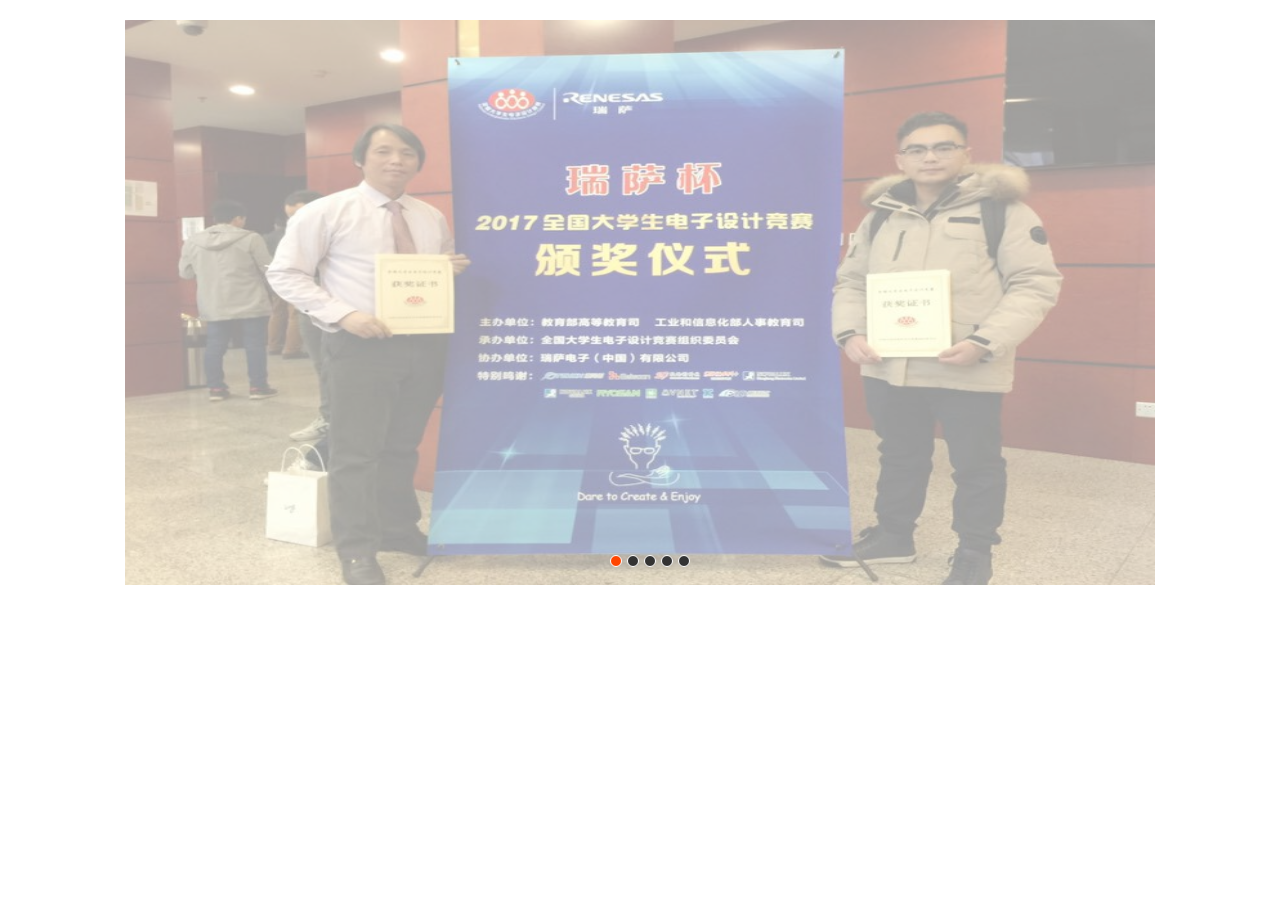
==== lunbotu/lunbo.html @ 7d5eddf0 "轮播图" ====
<!DOCTYPE html>
<html>
	<head>
		<meta charset="utf-8">
		<title>lunbotu</title>
		<link href="lunbo.css" rel="stylesheet" type="text/css" />
		<script language="javascript" type="text/javascript" src="lunbo.js"></script> 
	</head>
	<body>

    <div id="container">
                <div id="list" style="left: -1030px;">
                    <img src="img/5.jpg" alt="1" width="1030" />
                    <img src="img/1.jpg" alt="1" width="1030"  />
                    <img src="img/2.jpg" alt="2" width="1030"  />
                    <img src="img/3.jpg" alt="3" width="1030"  />
                    <img src="img/4.png" alt="4" width="1030"  />
                    <img src="img/5.jpg" alt="5" width="1030"  />
                    <img src="img/1.jpg" alt="5" width="1030"  />
                </div>
                <div id="buttons">
                    <span index="1" class="on"></span>
                    <span index="2"></span>
                    <span index="3"></span>
                    <span index="4"></span>
                    <span index="5"></span>
                </div>
                <a href="javascript:;" id="prev" class="arrow">&lt;</a>
                <a href="javascript:;" id="next" class="arrow">&gt;</a>

	</div>
    <div id="pleft" style="left:-2060px;"></div>
    <div id="pright" style="left:0px;"></div>
	</body>
	
</html>
---- lunbotu/lunbo.css ----
* {
            margin: 0;
            padding: 0;
            text-decoration: none;
        }
        
        body {
            padding: 20px;
        }
		

        
        #container {
            position: relative;
			margin:0 auto;
            width: 1030px;
            height: 565px;
            overflow: hidden;
        }
        
        #list {
			position: absolute;
			z-index: 1;
			width: 7210px;
			height: 565px;
			box-sizing:border-box;
			-moz-box-sizing:border-box; /* Firefox */
			-webkit-box-sizing:border-box; /* Safari */
        }
        
        #list img {
            float: left;
            width: 1030px;
            height: 565px;
			opacity:0.4;
			filter:alpha(opacity=40); /* 针对 IE8 以及更早的版本 */

			
        }
        
        #buttons {
            position: absolute;
			margin:0 auto;
			left:485px;
            bottom: 20px;
            z-index: 2;
            height: 10px;
            width: 100px;
			
        }
        
        #buttons span {
            float: left;
            margin-right: 5px;
            width: 10px;
            height: 10px;
            border: 1px solid #fff;
            border-radius: 50%;
            background: #333;
            cursor: pointer;
        }
        
        #buttons .on {
            background: orangered;
        }
        
        .arrow {
            position: absolute;
            top: 180px;
            z-index: 2;
            display: none;
            width: 40px;
            height: 40px;
            font-size: 36px;
            font-weight: bold;
            line-height: 39px;
            text-align: center;
            color: #fff;
            background-color: RGBA(0, 0, 0, .3);
            cursor: pointer;
        }
        
        .arrow:hover {
            background-color: RGBA(0, 0, 0, .7);
        }
        
        #container:hover .arrow {
            display: block;
        }
        
        #prev {
            left: 20px;
        }
        
        #next {
            right: 20px;
        }
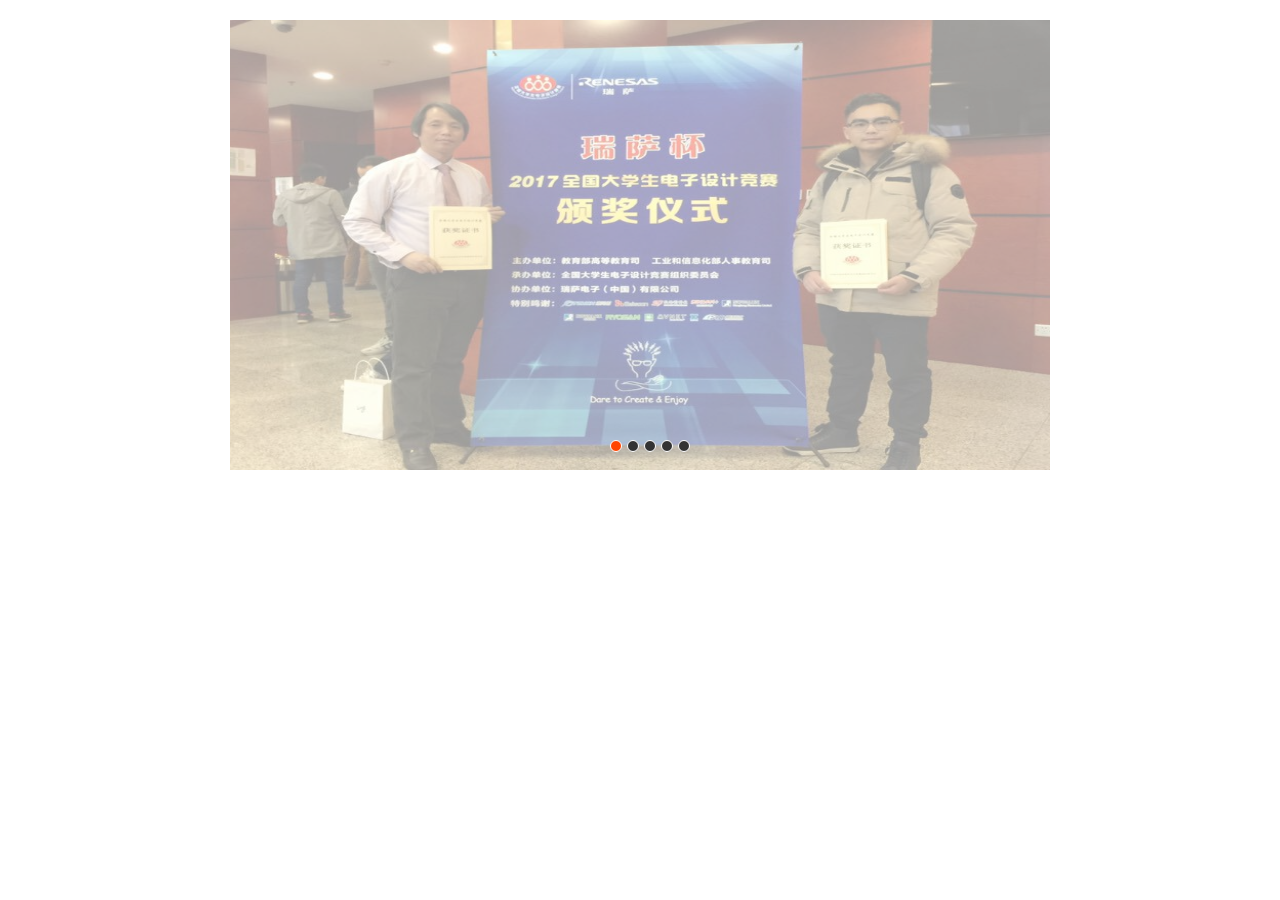
==== commit 305add7f: "轮播图820版" ====
--- a/lunbotu/lunbo.html
+++ b/lunbotu/lunbo.html
@@ -1,36 +1,36 @@
-<!DOCTYPE html>
-<html>
-	<head>
-		<meta charset="utf-8">
-		<title>lunbotu</title>
-		<link href="lunbo.css" rel="stylesheet" type="text/css" />
-		<script language="javascript" type="text/javascript" src="lunbo.js"></script> 
-	</head>
-	<body>
-
-    <div id="container">
-                <div id="list" style="left: -1030px;">
-                    <img src="img/5.jpg" alt="1" width="1030" />
-                    <img src="img/1.jpg" alt="1" width="1030"  />
-                    <img src="img/2.jpg" alt="2" width="1030"  />
-                    <img src="img/3.jpg" alt="3" width="1030"  />
-                    <img src="img/4.png" alt="4" width="1030"  />
-                    <img src="img/5.jpg" alt="5" width="1030"  />
-                    <img src="img/1.jpg" alt="5" width="1030"  />
-                </div>
-                <div id="buttons">
-                    <span index="1" class="on"></span>
-                    <span index="2"></span>
-                    <span index="3"></span>
-                    <span index="4"></span>
-                    <span index="5"></span>
-                </div>
-                <a href="javascript:;" id="prev" class="arrow">&lt;</a>
-                <a href="javascript:;" id="next" class="arrow">&gt;</a>
-
-	</div>
-    <div id="pleft" style="left:-2060px;"></div>
-    <div id="pright" style="left:0px;"></div>
-	</body>
-	
+<!DOCTYPE html>
+<html>
+	<head>
+		<meta charset="utf-8">
+		<title>lunbotu</title>
+		<link href="lunbo.css" rel="stylesheet" type="text/css" />
+		<script language="javascript" type="text/javascript" src="lunbo.js"></script> 
+	</head>
+	<body>
+
+    <div id="container">
+                <div id="list" style="left: -820px;">
+                    <img src="img/5.jpg" alt="1" width="820" />
+                    <img src="img/1.jpg" alt="1" width="820"  />
+                    <img src="img/2.jpg" alt="2" width="820"  />
+                    <img src="img/3.jpg" alt="3" width="820"  />
+                    <img src="img/4.png" alt="4" width="820"  />
+                    <img src="img/5.jpg" alt="5" width="820"  />
+                    <img src="img/1.jpg" alt="5" width="820"  />
+                </div>
+                <div id="buttons">
+                    <span index="1" class="on"></span>
+                    <span index="2"></span>
+                    <span index="3"></span>
+                    <span index="4"></span>
+                    <span index="5"></span>
+                </div>
+                <a href="javascript:;" id="prev" class="arrow">&lt;</a>
+                <a href="javascript:;" id="next" class="arrow">&gt;</a>
+
+	</div>
+    <div id="pleft" style="left:-2060px;"></div>
+    <div id="pright" style="left:0px;"></div>
+	</body>
+	
 </html>--- a/lunbotu/lunbo.css
+++ b/lunbotu/lunbo.css
@@ -1,97 +1,97 @@
-* {
-            margin: 0;
-            padding: 0;
-            text-decoration: none;
-        }
-        
-        body {
-            padding: 20px;
-        }
-		
-
-        
-        #container {
-            position: relative;
-			margin:0 auto;
-            width: 1030px;
-            height: 565px;
-            overflow: hidden;
-        }
-        
-        #list {
-			position: absolute;
-			z-index: 1;
-			width: 7210px;
-			height: 565px;
-			box-sizing:border-box;
-			-moz-box-sizing:border-box; /* Firefox */
-			-webkit-box-sizing:border-box; /* Safari */
-        }
-        
-        #list img {
-            float: left;
-            width: 1030px;
-            height: 565px;
-			opacity:0.4;
-			filter:alpha(opacity=40); /* 针对 IE8 以及更早的版本 */
-
-			
-        }
-        
-        #buttons {
-            position: absolute;
-			margin:0 auto;
-			left:485px;
-            bottom: 20px;
-            z-index: 2;
-            height: 10px;
-            width: 100px;
-			
-        }
-        
-        #buttons span {
-            float: left;
-            margin-right: 5px;
-            width: 10px;
-            height: 10px;
-            border: 1px solid #fff;
-            border-radius: 50%;
-            background: #333;
-            cursor: pointer;
-        }
-        
-        #buttons .on {
-            background: orangered;
-        }
-        
-        .arrow {
-            position: absolute;
-            top: 180px;
-            z-index: 2;
-            display: none;
-            width: 40px;
-            height: 40px;
-            font-size: 36px;
-            font-weight: bold;
-            line-height: 39px;
-            text-align: center;
-            color: #fff;
-            background-color: RGBA(0, 0, 0, .3);
-            cursor: pointer;
-        }
-        
-        .arrow:hover {
-            background-color: RGBA(0, 0, 0, .7);
-        }
-        
-        #container:hover .arrow {
-            display: block;
-        }
-        
-        #prev {
-            left: 20px;
-        }
-        
-        #next {
-            right: 20px;
-        }
+* {
+            margin: 0;
+            padding: 0;
+            text-decoration: none;
+        }
+        
+        body {
+            padding: 20px;
+        }
+		
+
+        
+        #container {
+            position: relative;
+			margin:0 auto;
+            width: 820px;
+            height: 450px;
+            overflow: hidden;
+        }
+        
+        #list {
+			position: absolute;
+			z-index: 1;
+			width: 5740px;
+			height: 450px;
+			box-sizing:border-box;
+			-moz-box-sizing:border-box; /* Firefox */
+			-webkit-box-sizing:border-box; /* Safari */
+        }
+        
+        #list img {
+            float: left;
+            width: 820px;
+            height: 450px;
+			opacity:0.4;
+			filter:alpha(opacity=40); /* 针对 IE8 以及更早的版本 */
+
+			
+        }
+        
+        #buttons {
+            position: absolute;
+			margin:0 auto;
+			left:380px;
+            bottom: 20px;
+            z-index: 2;
+            height: 10px;
+            width: 100px;
+			
+        }
+        
+        #buttons span {
+            float: left;
+            margin-right: 5px;
+            width: 10px;
+            height: 10px;
+            border: 1px solid #fff;
+            border-radius: 50%;
+            background: #333;
+            cursor: pointer;
+        }
+        
+        #buttons .on {
+            background: orangered;
+        }
+        
+        .arrow {
+            position: absolute;
+            top: 180px;
+            z-index: 2;
+            display: none;
+            width: 40px;
+            height: 40px;
+            font-size: 36px;
+            font-weight: bold;
+            line-height: 39px;
+            text-align: center;
+            color: #fff;
+            background-color: RGBA(0, 0, 0, .3);
+            cursor: pointer;
+        }
+        
+        .arrow:hover {
+            background-color: RGBA(0, 0, 0, .7);
+        }
+        
+        #container:hover .arrow {
+            display: block;
+        }
+        
+        #prev {
+            left: 20px;
+        }
+        
+        #next {
+            right: 20px;
+        }
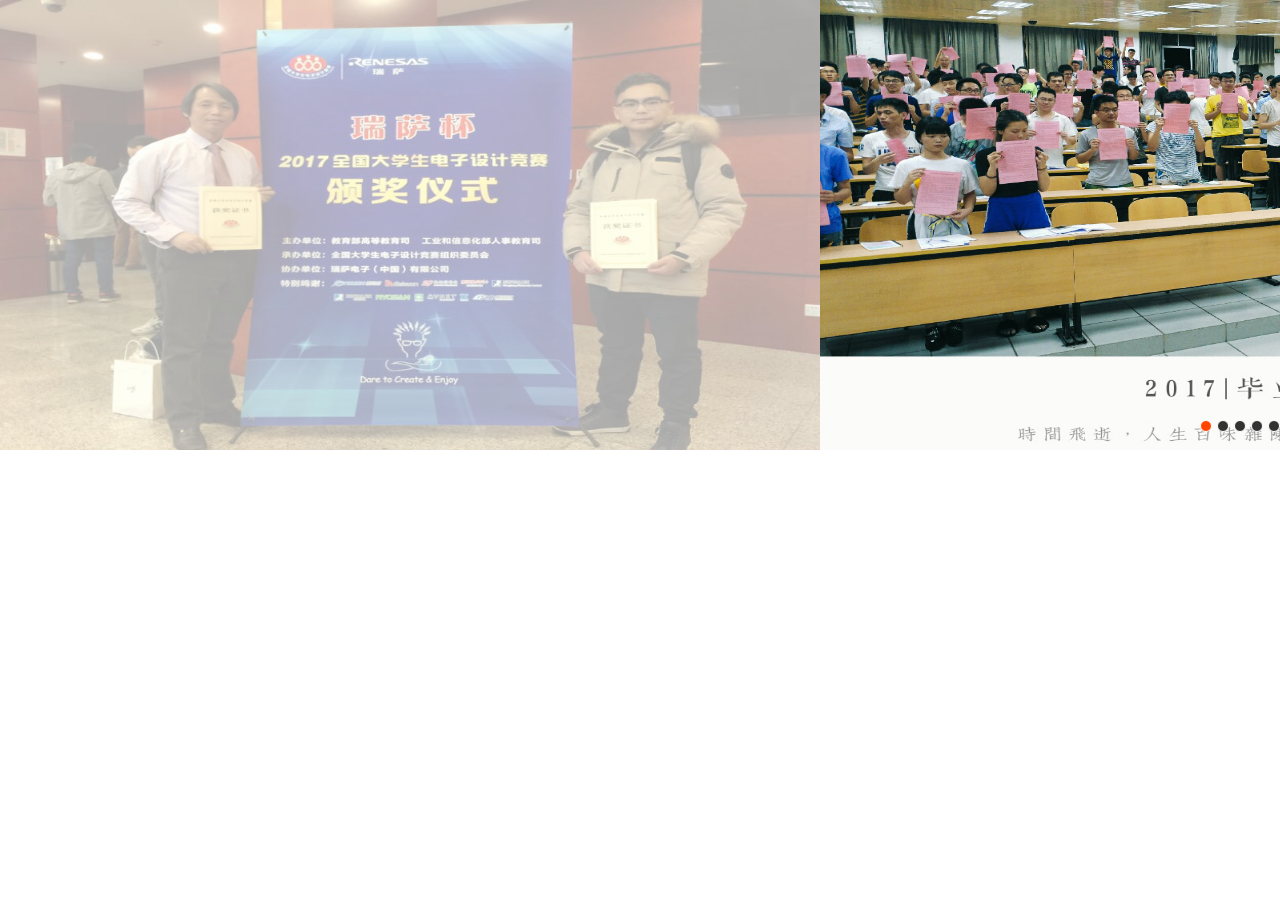
==== commit b8254081: "轮播图3页版" ====
--- a/lunbotu/lunbo.html
+++ b/lunbotu/lunbo.html
@@ -7,9 +7,11 @@
 		<script language="javascript" type="text/javascript" src="lunbo.js"></script> 
 	</head>
 	<body>
-
-    <div id="container">
-                <div id="list" style="left: -820px;">
+	<div class="container_l" style="left:0px;" >
+    </div>
+    <div class="container_r" style="left:1640px;"></div>
+    <div id="container" class="container">
+                <div id="list" style="left: -820px;" class="list">
                     <img src="img/5.jpg" alt="1" width="820" />
                     <img src="img/1.jpg" alt="1" width="820"  />
                     <img src="img/2.jpg" alt="2" width="820"  />
@@ -17,8 +19,9 @@
                     <img src="img/4.png" alt="4" width="820"  />
                     <img src="img/5.jpg" alt="5" width="820"  />
                     <img src="img/1.jpg" alt="5" width="820"  />
+                    <img src="img/2.jpg" alt="2" width="820"  />
                 </div>
-                <div id="buttons">
+                <div id="buttons" class="buttons">
                     <span index="1" class="on"></span>
                     <span index="2"></span>
                     <span index="3"></span>
@@ -29,7 +32,7 @@
                 <a href="javascript:;" id="next" class="arrow">&gt;</a>
 
 	</div>
-    <div id="pleft" style="left:-2060px;"></div>
+    <div id="pleft" style="left:-1640px;"></div>
     <div id="pright" style="left:0px;"></div>
 	</body>
 	
--- a/lunbotu/lunbo.css
+++ b/lunbotu/lunbo.css
@@ -5,23 +5,27 @@
         }
         
         body {
-            padding: 20px;
+            padding: 0px;
         }
 		
 
         
         #container {
             position: relative;
+			
 			margin:0 auto;
-            width: 820px;
+            width: 2460px;
+			left:px;
             height: 450px;
             overflow: hidden;
+			float:left;
+			top:0;
         }
         
         #list {
 			position: absolute;
 			z-index: 1;
-			width: 5740px;
+			width: 6560px;
 			height: 450px;
 			box-sizing:border-box;
 			-moz-box-sizing:border-box; /* Firefox */
@@ -32,8 +36,7 @@
             float: left;
             width: 820px;
             height: 450px;
-			opacity:0.4;
-			filter:alpha(opacity=40); /* 针对 IE8 以及更早的版本 */
+
 
 			
         }
@@ -41,7 +44,7 @@
         #buttons {
             position: absolute;
 			margin:0 auto;
-			left:380px;
+			left:1200px;
             bottom: 20px;
             z-index: 2;
             height: 10px;
@@ -66,22 +69,24 @@
         
         .arrow {
             position: absolute;
-            top: 180px;
+            top: 210px;
             z-index: 2;
             display: none;
+			
             width: 40px;
             height: 40px;
             font-size: 36px;
-            font-weight: bold;
+            font-weight: bolder;
             line-height: 39px;
             text-align: center;
             color: #fff;
-            background-color: RGBA(0, 0, 0, .3);
+			vertical-align:central;
+            background-color: RGBA(0, 0, 0, .5);
             cursor: pointer;
         }
         
         .arrow:hover {
-            background-color: RGBA(0, 0, 0, .7);
+            background-color: RGBA(0, 0, 0, .9);
         }
         
         #container:hover .arrow {
@@ -89,9 +94,34 @@
         }
         
         #prev {
-            left: 20px;
+             left:820px;
         }
         
         #next {
-            right: 20px;
+            left:1600px;
         }
+/*****左部分的轮播图*****/
+	.container_l{
+ 	position: absolute;
+    width: 820px;
+    height: 450px;
+    background: #fff;
+    top: 0px;
+    z-index: 10;
+    opacity: 0.65;
+    filter: alpha(opacity:65) !important;
+	}
+	
+	
+	/****右边部分轮播图******/
+	.container_r{
+ 	position: absolute;
+    width:820px;
+    height: 450px;
+    background: #fff;
+    top: 0px;
+    z-index: 10;
+    opacity: 0.65;
+    filter: alpha(opacity:65) !important;
+	}
+	
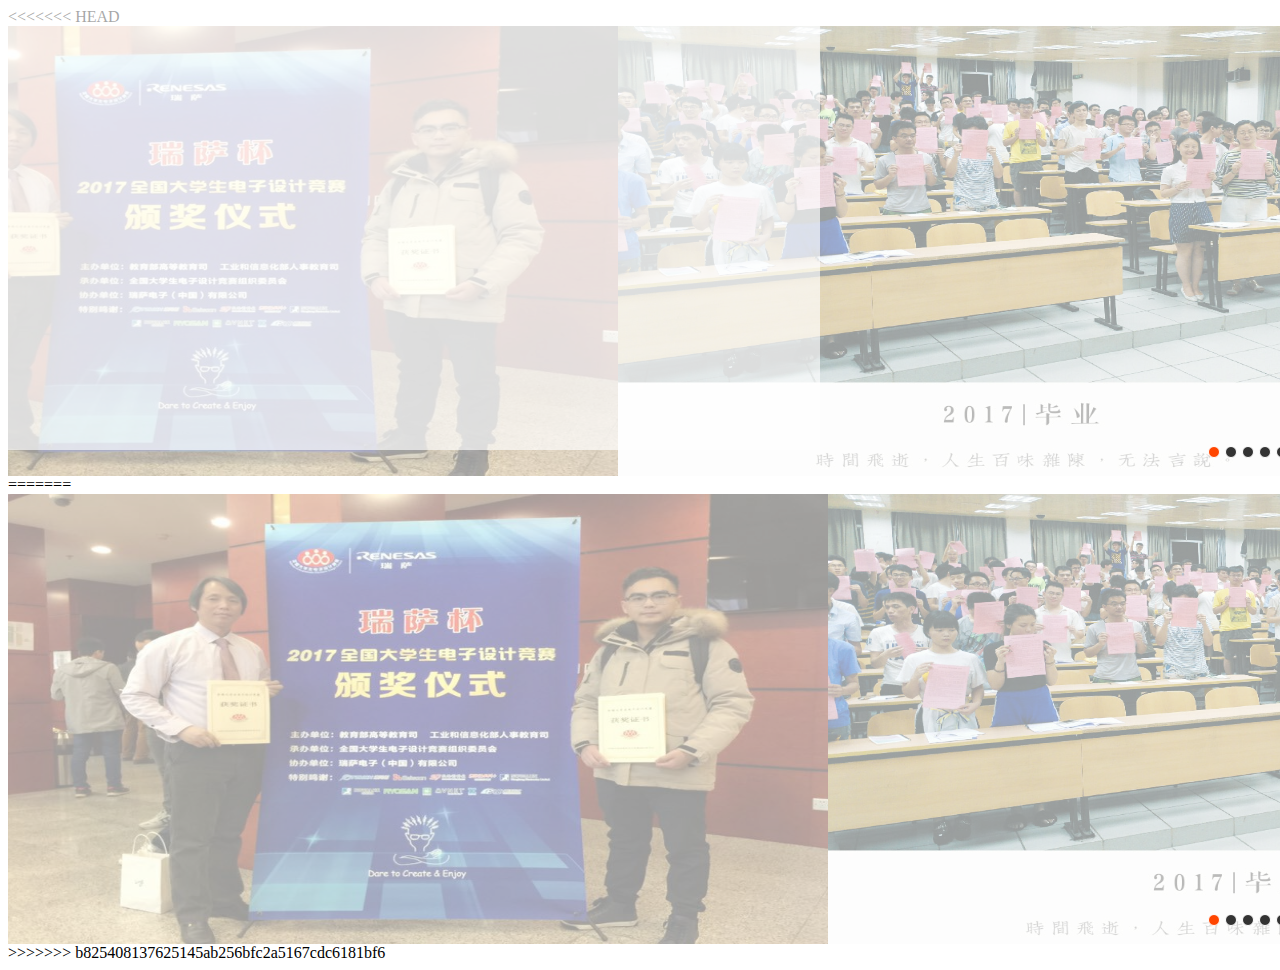
==== commit e4328783: "Merge branch 'master' of https://github.com/mikechen0708/shixi_porject" ====
--- a/lunbotu/lunbo.html
+++ b/lunbotu/lunbo.html
@@ -1,39 +1,77 @@
-<!DOCTYPE html>
-<html>
-	<head>
-		<meta charset="utf-8">
-		<title>lunbotu</title>
-		<link href="lunbo.css" rel="stylesheet" type="text/css" />
-		<script language="javascript" type="text/javascript" src="lunbo.js"></script> 
-	</head>
-	<body>
-	<div class="container_l" style="left:0px;" >
-    </div>
-    <div class="container_r" style="left:1640px;"></div>
-    <div id="container" class="container">
-                <div id="list" style="left: -820px;" class="list">
-                    <img src="img/5.jpg" alt="1" width="820" />
-                    <img src="img/1.jpg" alt="1" width="820"  />
-                    <img src="img/2.jpg" alt="2" width="820"  />
-                    <img src="img/3.jpg" alt="3" width="820"  />
-                    <img src="img/4.png" alt="4" width="820"  />
-                    <img src="img/5.jpg" alt="5" width="820"  />
-                    <img src="img/1.jpg" alt="5" width="820"  />
-                    <img src="img/2.jpg" alt="2" width="820"  />
-                </div>
-                <div id="buttons" class="buttons">
-                    <span index="1" class="on"></span>
-                    <span index="2"></span>
-                    <span index="3"></span>
-                    <span index="4"></span>
-                    <span index="5"></span>
-                </div>
-                <a href="javascript:;" id="prev" class="arrow">&lt;</a>
-                <a href="javascript:;" id="next" class="arrow">&gt;</a>
-
-	</div>
-    <div id="pleft" style="left:-1640px;"></div>
-    <div id="pright" style="left:0px;"></div>
-	</body>
-	
+<<<<<<< HEAD
+<!DOCTYPE html>
+<html>
+	<head>
+		<meta charset="utf-8">
+		<title>lunbotu</title>
+		<link href="lunbo.css" rel="stylesheet" type="text/css" />
+		<script language="javascript" type="text/javascript" src="lunbo.js"></script> 
+	</head>
+	<body>
+
+    <div id="container">
+                <div id="list" style="left: -1030px;">
+                    <img src="img/5.jpg" alt="1" width="1030" />
+                    <img src="img/1.jpg" alt="1" width="1030"  />
+                    <img src="img/2.jpg" alt="2" width="1030"  />
+                    <img src="img/3.jpg" alt="3" width="1030"  />
+                    <img src="img/4.png" alt="4" width="1030"  />
+                    <img src="img/5.jpg" alt="5" width="1030"  />
+                    <img src="img/1.jpg" alt="5" width="1030"  />
+                </div>
+                <div id="buttons">
+                    <span index="1" class="on"></span>
+                    <span index="2"></span>
+                    <span index="3"></span>
+                    <span index="4"></span>
+                    <span index="5"></span>
+                </div>
+                <a href="javascript:;" id="prev" class="arrow">&lt;</a>
+                <a href="javascript:;" id="next" class="arrow">&gt;</a>
+
+	</div>
+    <div id="pleft" style="left:-2060px;"></div>
+    <div id="pright" style="left:0px;"></div>
+	</body>
+	
+=======
+<!DOCTYPE html>
+<html>
+	<head>
+		<meta charset="utf-8">
+		<title>lunbotu</title>
+		<link href="lunbo.css" rel="stylesheet" type="text/css" />
+		<script language="javascript" type="text/javascript" src="lunbo.js"></script> 
+	</head>
+	<body>
+	<div class="container_l" style="left:0px;" >
+    </div>
+    <div class="container_r" style="left:1640px;"></div>
+    <div id="container" class="container">
+                <div id="list" style="left: -820px;" class="list">
+                    <img src="img/5.jpg" alt="1" width="820" />
+                    <img src="img/1.jpg" alt="1" width="820"  />
+                    <img src="img/2.jpg" alt="2" width="820"  />
+                    <img src="img/3.jpg" alt="3" width="820"  />
+                    <img src="img/4.png" alt="4" width="820"  />
+                    <img src="img/5.jpg" alt="5" width="820"  />
+                    <img src="img/1.jpg" alt="5" width="820"  />
+                    <img src="img/2.jpg" alt="2" width="820"  />
+                </div>
+                <div id="buttons" class="buttons">
+                    <span index="1" class="on"></span>
+                    <span index="2"></span>
+                    <span index="3"></span>
+                    <span index="4"></span>
+                    <span index="5"></span>
+                </div>
+                <a href="javascript:;" id="prev" class="arrow">&lt;</a>
+                <a href="javascript:;" id="next" class="arrow">&gt;</a>
+
+	</div>
+    <div id="pleft" style="left:-1640px;"></div>
+    <div id="pright" style="left:0px;"></div>
+	</body>
+	
+>>>>>>> b825408137625145ab256bfc2a5167cdc6181bf6
 </html>--- a/lunbotu/lunbo.css
+++ b/lunbotu/lunbo.css
@@ -1,127 +1,227 @@
-* {
-            margin: 0;
-            padding: 0;
-            text-decoration: none;
-        }
-        
-        body {
-            padding: 0px;
-        }
-		
-
-        
-        #container {
-            position: relative;
-			
-			margin:0 auto;
-            width: 2460px;
-			left:px;
-            height: 450px;
-            overflow: hidden;
-			float:left;
-			top:0;
-        }
-        
-        #list {
-			position: absolute;
-			z-index: 1;
-			width: 6560px;
-			height: 450px;
-			box-sizing:border-box;
-			-moz-box-sizing:border-box; /* Firefox */
-			-webkit-box-sizing:border-box; /* Safari */
-        }
-        
-        #list img {
-            float: left;
-            width: 820px;
-            height: 450px;
-
-
-			
-        }
-        
-        #buttons {
-            position: absolute;
-			margin:0 auto;
-			left:1200px;
-            bottom: 20px;
-            z-index: 2;
-            height: 10px;
-            width: 100px;
-			
-        }
-        
-        #buttons span {
-            float: left;
-            margin-right: 5px;
-            width: 10px;
-            height: 10px;
-            border: 1px solid #fff;
-            border-radius: 50%;
-            background: #333;
-            cursor: pointer;
-        }
-        
-        #buttons .on {
-            background: orangered;
-        }
-        
-        .arrow {
-            position: absolute;
-            top: 210px;
-            z-index: 2;
-            display: none;
-			
-            width: 40px;
-            height: 40px;
-            font-size: 36px;
-            font-weight: bolder;
-            line-height: 39px;
-            text-align: center;
-            color: #fff;
-			vertical-align:central;
-            background-color: RGBA(0, 0, 0, .5);
-            cursor: pointer;
-        }
-        
-        .arrow:hover {
-            background-color: RGBA(0, 0, 0, .9);
-        }
-        
-        #container:hover .arrow {
-            display: block;
-        }
-        
-        #prev {
-             left:820px;
-        }
-        
-        #next {
-            left:1600px;
-        }
-/*****左部分的轮播图*****/
-	.container_l{
- 	position: absolute;
-    width: 820px;
-    height: 450px;
-    background: #fff;
-    top: 0px;
-    z-index: 10;
-    opacity: 0.65;
-    filter: alpha(opacity:65) !important;
-	}
-	
-	
-	/****右边部分轮播图******/
-	.container_r{
- 	position: absolute;
-    width:820px;
-    height: 450px;
-    background: #fff;
-    top: 0px;
-    z-index: 10;
-    opacity: 0.65;
-    filter: alpha(opacity:65) !important;
-	}
-	
+<<<<<<< HEAD
+* {
+            margin: 0;
+            padding: 0;
+            text-decoration: none;
+        }
+        
+        body {
+            padding: 20px;
+        }
+		
+
+        
+        #container {
+            position: relative;
+			margin:0 auto;
+            width: 1030px;
+            height: 565px;
+            overflow: hidden;
+        }
+        
+        #list {
+			position: absolute;
+			z-index: 1;
+			width: 7210px;
+			height: 565px;
+			box-sizing:border-box;
+			-moz-box-sizing:border-box; /* Firefox */
+			-webkit-box-sizing:border-box; /* Safari */
+        }
+        
+        #list img {
+            float: left;
+            width: 1030px;
+            height: 565px;
+			opacity:0.4;
+			filter:alpha(opacity=40); /* 针对 IE8 以及更早的版本 */
+
+			
+        }
+        
+        #buttons {
+            position: absolute;
+			margin:0 auto;
+			left:485px;
+            bottom: 20px;
+            z-index: 2;
+            height: 10px;
+            width: 100px;
+			
+        }
+        
+        #buttons span {
+            float: left;
+            margin-right: 5px;
+            width: 10px;
+            height: 10px;
+            border: 1px solid #fff;
+            border-radius: 50%;
+            background: #333;
+            cursor: pointer;
+        }
+        
+        #buttons .on {
+            background: orangered;
+        }
+        
+        .arrow {
+            position: absolute;
+            top: 180px;
+            z-index: 2;
+            display: none;
+            width: 40px;
+            height: 40px;
+            font-size: 36px;
+            font-weight: bold;
+            line-height: 39px;
+            text-align: center;
+            color: #fff;
+            background-color: RGBA(0, 0, 0, .3);
+            cursor: pointer;
+        }
+        
+        .arrow:hover {
+            background-color: RGBA(0, 0, 0, .7);
+        }
+        
+        #container:hover .arrow {
+            display: block;
+        }
+        
+        #prev {
+            left: 20px;
+        }
+        
+        #next {
+            right: 20px;
+        }
+=======
+* {
+            margin: 0;
+            padding: 0;
+            text-decoration: none;
+        }
+        
+        body {
+            padding: 0px;
+        }
+		
+
+        
+        #container {
+            position: relative;
+			
+			margin:0 auto;
+            width: 2460px;
+			left:px;
+            height: 450px;
+            overflow: hidden;
+			float:left;
+			top:0;
+        }
+        
+        #list {
+			position: absolute;
+			z-index: 1;
+			width: 6560px;
+			height: 450px;
+			box-sizing:border-box;
+			-moz-box-sizing:border-box; /* Firefox */
+			-webkit-box-sizing:border-box; /* Safari */
+        }
+        
+        #list img {
+            float: left;
+            width: 820px;
+            height: 450px;
+
+
+			
+        }
+        
+        #buttons {
+            position: absolute;
+			margin:0 auto;
+			left:1200px;
+            bottom: 20px;
+            z-index: 2;
+            height: 10px;
+            width: 100px;
+			
+        }
+        
+        #buttons span {
+            float: left;
+            margin-right: 5px;
+            width: 10px;
+            height: 10px;
+            border: 1px solid #fff;
+            border-radius: 50%;
+            background: #333;
+            cursor: pointer;
+        }
+        
+        #buttons .on {
+            background: orangered;
+        }
+        
+        .arrow {
+            position: absolute;
+            top: 210px;
+            z-index: 2;
+            display: none;
+			
+            width: 40px;
+            height: 40px;
+            font-size: 36px;
+            font-weight: bolder;
+            line-height: 39px;
+            text-align: center;
+            color: #fff;
+			vertical-align:central;
+            background-color: RGBA(0, 0, 0, .5);
+            cursor: pointer;
+        }
+        
+        .arrow:hover {
+            background-color: RGBA(0, 0, 0, .9);
+        }
+        
+        #container:hover .arrow {
+            display: block;
+        }
+        
+        #prev {
+             left:820px;
+        }
+        
+        #next {
+            left:1600px;
+        }
+/*****左部分的轮播图*****/
+	.container_l{
+ 	position: absolute;
+    width: 820px;
+    height: 450px;
+    background: #fff;
+    top: 0px;
+    z-index: 10;
+    opacity: 0.65;
+    filter: alpha(opacity:65) !important;
+	}
+	
+	
+	/****右边部分轮播图******/
+	.container_r{
+ 	position: absolute;
+    width:820px;
+    height: 450px;
+    background: #fff;
+    top: 0px;
+    z-index: 10;
+    opacity: 0.65;
+    filter: alpha(opacity:65) !important;
+	}
+	
+>>>>>>> b825408137625145ab256bfc2a5167cdc6181bf6
--- a/lunbotu/lunbo.css
+++ b/lunbotu/lunbo.css
@@ -1,127 +1,227 @@
-* {
-            margin: 0;
-            padding: 0;
-            text-decoration: none;
-        }
-        
-        body {
-            padding: 0px;
-        }
-		
-
-        
-        #container {
-            position: relative;
-			
-			margin:0 auto;
-            width: 2460px;
-			left:px;
-            height: 450px;
-            overflow: hidden;
-			float:left;
-			top:0;
-        }
-        
-        #list {
-			position: absolute;
-			z-index: 1;
-			width: 6560px;
-			height: 450px;
-			box-sizing:border-box;
-			-moz-box-sizing:border-box; /* Firefox */
-			-webkit-box-sizing:border-box; /* Safari */
-        }
-        
-        #list img {
-            float: left;
-            width: 820px;
-            height: 450px;
-
-
-			
-        }
-        
-        #buttons {
-            position: absolute;
-			margin:0 auto;
-			left:1200px;
-            bottom: 20px;
-            z-index: 2;
-            height: 10px;
-            width: 100px;
-			
-        }
-        
-        #buttons span {
-            float: left;
-            margin-right: 5px;
-            width: 10px;
-            height: 10px;
-            border: 1px solid #fff;
-            border-radius: 50%;
-            background: #333;
-            cursor: pointer;
-        }
-        
-        #buttons .on {
-            background: orangered;
-        }
-        
-        .arrow {
-            position: absolute;
-            top: 210px;
-            z-index: 2;
-            display: none;
-			
-            width: 40px;
-            height: 40px;
-            font-size: 36px;
-            font-weight: bolder;
-            line-height: 39px;
-            text-align: center;
-            color: #fff;
-			vertical-align:central;
-            background-color: RGBA(0, 0, 0, .5);
-            cursor: pointer;
-        }
-        
-        .arrow:hover {
-            background-color: RGBA(0, 0, 0, .9);
-        }
-        
-        #container:hover .arrow {
-            display: block;
-        }
-        
-        #prev {
-             left:820px;
-        }
-        
-        #next {
-            left:1600px;
-        }
-/*****左部分的轮播图*****/
-	.container_l{
- 	position: absolute;
-    width: 820px;
-    height: 450px;
-    background: #fff;
-    top: 0px;
-    z-index: 10;
-    opacity: 0.65;
-    filter: alpha(opacity:65) !important;
-	}
-	
-	
-	/****右边部分轮播图******/
-	.container_r{
- 	position: absolute;
-    width:820px;
-    height: 450px;
-    background: #fff;
-    top: 0px;
-    z-index: 10;
-    opacity: 0.65;
-    filter: alpha(opacity:65) !important;
-	}
-	
+<<<<<<< HEAD
+* {
+            margin: 0;
+            padding: 0;
+            text-decoration: none;
+        }
+        
+        body {
+            padding: 20px;
+        }
+		
+
+        
+        #container {
+            position: relative;
+			margin:0 auto;
+            width: 1030px;
+            height: 565px;
+            overflow: hidden;
+        }
+        
+        #list {
+			position: absolute;
+			z-index: 1;
+			width: 7210px;
+			height: 565px;
+			box-sizing:border-box;
+			-moz-box-sizing:border-box; /* Firefox */
+			-webkit-box-sizing:border-box; /* Safari */
+        }
+        
+        #list img {
+            float: left;
+            width: 1030px;
+            height: 565px;
+			opacity:0.4;
+			filter:alpha(opacity=40); /* 针对 IE8 以及更早的版本 */
+
+			
+        }
+        
+        #buttons {
+            position: absolute;
+			margin:0 auto;
+			left:485px;
+            bottom: 20px;
+            z-index: 2;
+            height: 10px;
+            width: 100px;
+			
+        }
+        
+        #buttons span {
+            float: left;
+            margin-right: 5px;
+            width: 10px;
+            height: 10px;
+            border: 1px solid #fff;
+            border-radius: 50%;
+            background: #333;
+            cursor: pointer;
+        }
+        
+        #buttons .on {
+            background: orangered;
+        }
+        
+        .arrow {
+            position: absolute;
+            top: 180px;
+            z-index: 2;
+            display: none;
+            width: 40px;
+            height: 40px;
+            font-size: 36px;
+            font-weight: bold;
+            line-height: 39px;
+            text-align: center;
+            color: #fff;
+            background-color: RGBA(0, 0, 0, .3);
+            cursor: pointer;
+        }
+        
+        .arrow:hover {
+            background-color: RGBA(0, 0, 0, .7);
+        }
+        
+        #container:hover .arrow {
+            display: block;
+        }
+        
+        #prev {
+            left: 20px;
+        }
+        
+        #next {
+            right: 20px;
+        }
+=======
+* {
+            margin: 0;
+            padding: 0;
+            text-decoration: none;
+        }
+        
+        body {
+            padding: 0px;
+        }
+		
+
+        
+        #container {
+            position: relative;
+			
+			margin:0 auto;
+            width: 2460px;
+			left:px;
+            height: 450px;
+            overflow: hidden;
+			float:left;
+			top:0;
+        }
+        
+        #list {
+			position: absolute;
+			z-index: 1;
+			width: 6560px;
+			height: 450px;
+			box-sizing:border-box;
+			-moz-box-sizing:border-box; /* Firefox */
+			-webkit-box-sizing:border-box; /* Safari */
+        }
+        
+        #list img {
+            float: left;
+            width: 820px;
+            height: 450px;
+
+
+			
+        }
+        
+        #buttons {
+            position: absolute;
+			margin:0 auto;
+			left:1200px;
+            bottom: 20px;
+            z-index: 2;
+            height: 10px;
+            width: 100px;
+			
+        }
+        
+        #buttons span {
+            float: left;
+            margin-right: 5px;
+            width: 10px;
+            height: 10px;
+            border: 1px solid #fff;
+            border-radius: 50%;
+            background: #333;
+            cursor: pointer;
+        }
+        
+        #buttons .on {
+            background: orangered;
+        }
+        
+        .arrow {
+            position: absolute;
+            top: 210px;
+            z-index: 2;
+            display: none;
+			
+            width: 40px;
+            height: 40px;
+            font-size: 36px;
+            font-weight: bolder;
+            line-height: 39px;
+            text-align: center;
+            color: #fff;
+			vertical-align:central;
+            background-color: RGBA(0, 0, 0, .5);
+            cursor: pointer;
+        }
+        
+        .arrow:hover {
+            background-color: RGBA(0, 0, 0, .9);
+        }
+        
+        #container:hover .arrow {
+            display: block;
+        }
+        
+        #prev {
+             left:820px;
+        }
+        
+        #next {
+            left:1600px;
+        }
+/*****左部分的轮播图*****/
+	.container_l{
+ 	position: absolute;
+    width: 820px;
+    height: 450px;
+    background: #fff;
+    top: 0px;
+    z-index: 10;
+    opacity: 0.65;
+    filter: alpha(opacity:65) !important;
+	}
+	
+	
+	/****右边部分轮播图******/
+	.container_r{
+ 	position: absolute;
+    width:820px;
+    height: 450px;
+    background: #fff;
+    top: 0px;
+    z-index: 10;
+    opacity: 0.65;
+    filter: alpha(opacity:65) !important;
+	}
+	
+>>>>>>> b825408137625145ab256bfc2a5167cdc6181bf6
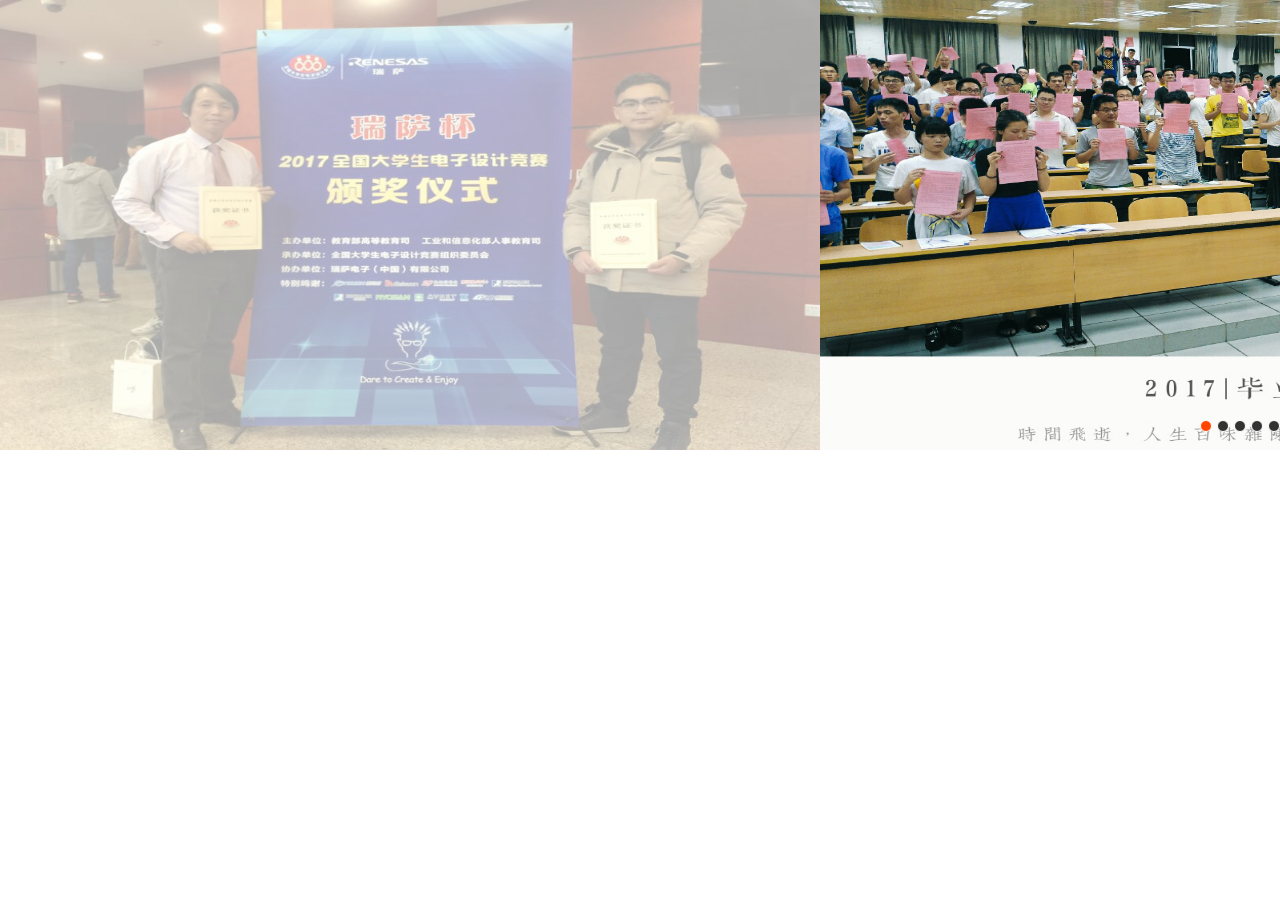
==== commit c4ea712a: "test" ====
--- a/lunbotu/lunbo.html
+++ b/lunbotu/lunbo.html
@@ -1,40 +1,3 @@
-<<<<<<< HEAD
-<!DOCTYPE html>
-<html>
-	<head>
-		<meta charset="utf-8">
-		<title>lunbotu</title>
-		<link href="lunbo.css" rel="stylesheet" type="text/css" />
-		<script language="javascript" type="text/javascript" src="lunbo.js"></script> 
-	</head>
-	<body>
-
-    <div id="container">
-                <div id="list" style="left: -1030px;">
-                    <img src="img/5.jpg" alt="1" width="1030" />
-                    <img src="img/1.jpg" alt="1" width="1030"  />
-                    <img src="img/2.jpg" alt="2" width="1030"  />
-                    <img src="img/3.jpg" alt="3" width="1030"  />
-                    <img src="img/4.png" alt="4" width="1030"  />
-                    <img src="img/5.jpg" alt="5" width="1030"  />
-                    <img src="img/1.jpg" alt="5" width="1030"  />
-                </div>
-                <div id="buttons">
-                    <span index="1" class="on"></span>
-                    <span index="2"></span>
-                    <span index="3"></span>
-                    <span index="4"></span>
-                    <span index="5"></span>
-                </div>
-                <a href="javascript:;" id="prev" class="arrow">&lt;</a>
-                <a href="javascript:;" id="next" class="arrow">&gt;</a>
-
-	</div>
-    <div id="pleft" style="left:-2060px;"></div>
-    <div id="pright" style="left:0px;"></div>
-	</body>
-	
-=======
 <!DOCTYPE html>
 <html>
 	<head>
@@ -73,5 +36,4 @@
     <div id="pright" style="left:0px;"></div>
 	</body>
 	
->>>>>>> b825408137625145ab256bfc2a5167cdc6181bf6
 </html>--- a/lunbotu/lunbo.css
+++ b/lunbotu/lunbo.css
@@ -1,102 +1,3 @@
-<<<<<<< HEAD
-* {
-            margin: 0;
-            padding: 0;
-            text-decoration: none;
-        }
-        
-        body {
-            padding: 20px;
-        }
-		
-
-        
-        #container {
-            position: relative;
-			margin:0 auto;
-            width: 1030px;
-            height: 565px;
-            overflow: hidden;
-        }
-        
-        #list {
-			position: absolute;
-			z-index: 1;
-			width: 7210px;
-			height: 565px;
-			box-sizing:border-box;
-			-moz-box-sizing:border-box; /* Firefox */
-			-webkit-box-sizing:border-box; /* Safari */
-        }
-        
-        #list img {
-            float: left;
-            width: 1030px;
-            height: 565px;
-			opacity:0.4;
-			filter:alpha(opacity=40); /* 针对 IE8 以及更早的版本 */
-
-			
-        }
-        
-        #buttons {
-            position: absolute;
-			margin:0 auto;
-			left:485px;
-            bottom: 20px;
-            z-index: 2;
-            height: 10px;
-            width: 100px;
-			
-        }
-        
-        #buttons span {
-            float: left;
-            margin-right: 5px;
-            width: 10px;
-            height: 10px;
-            border: 1px solid #fff;
-            border-radius: 50%;
-            background: #333;
-            cursor: pointer;
-        }
-        
-        #buttons .on {
-            background: orangered;
-        }
-        
-        .arrow {
-            position: absolute;
-            top: 180px;
-            z-index: 2;
-            display: none;
-            width: 40px;
-            height: 40px;
-            font-size: 36px;
-            font-weight: bold;
-            line-height: 39px;
-            text-align: center;
-            color: #fff;
-            background-color: RGBA(0, 0, 0, .3);
-            cursor: pointer;
-        }
-        
-        .arrow:hover {
-            background-color: RGBA(0, 0, 0, .7);
-        }
-        
-        #container:hover .arrow {
-            display: block;
-        }
-        
-        #prev {
-            left: 20px;
-        }
-        
-        #next {
-            right: 20px;
-        }
-=======
 * {
             margin: 0;
             padding: 0;
@@ -224,4 +125,3 @@
     filter: alpha(opacity:65) !important;
 	}
 	
->>>>>>> b825408137625145ab256bfc2a5167cdc6181bf6
